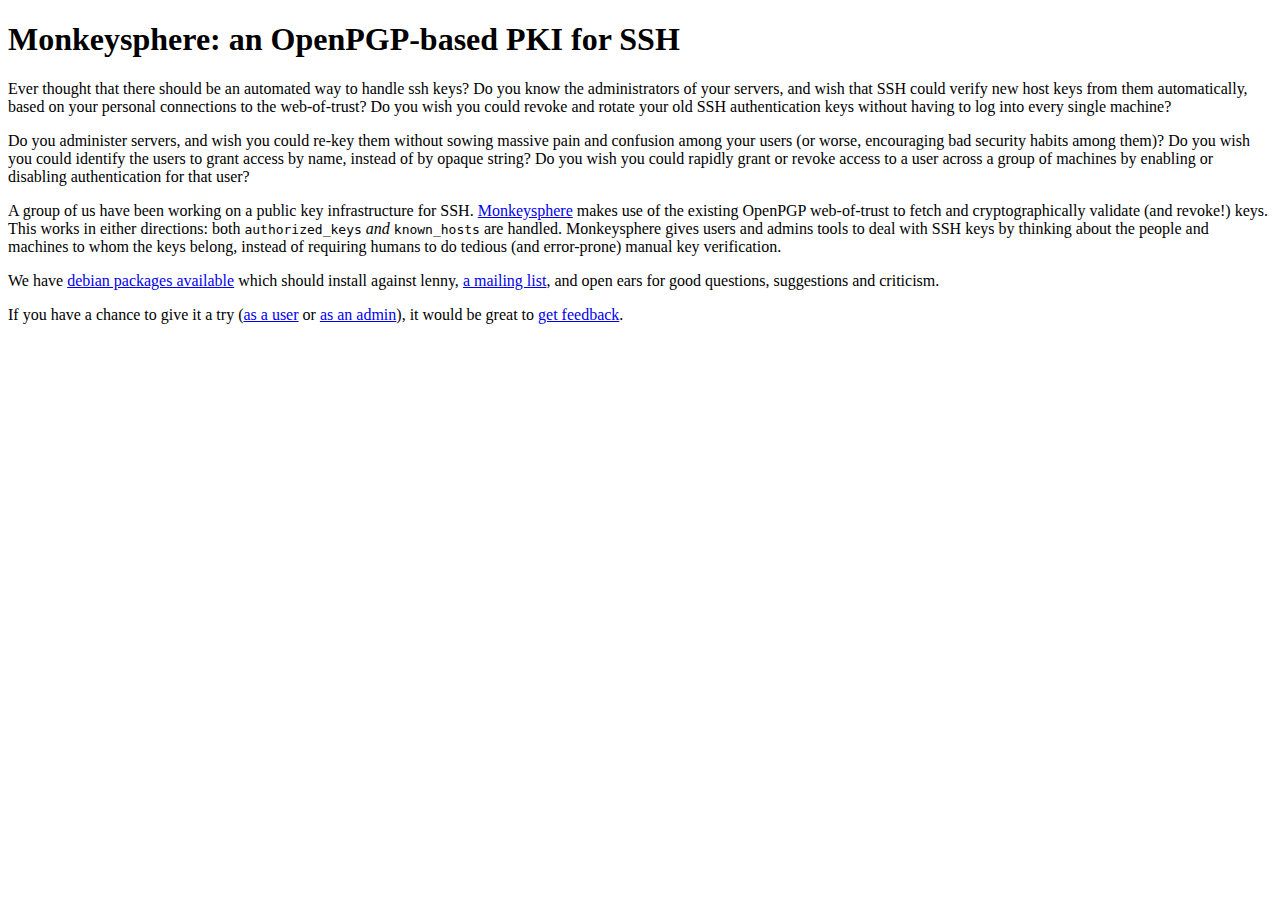
==== doc/announcement.html @ 56aa562e "draft of prospective d-a.org (and hence planet.debian.org) announcement." ====
<!DOCTYPE HTML PUBLIC "-//W3C//DTD HTML 4.01 Transitional//EN" "http://www.w3.org/TR/html4/loose.dtd">
<html>
<head>
<meta http-equiv="Content-Type" content="text/html; charset=iso-8859-15">
<title>Announcing the Monkeysphere</title>
</head>

<!-- This is a draft of a wider announcement for the Monkeysphere.
     dkg will probably post the final version in his blog at
     https://www.debian-administration.org/users/dkg/weblog

     Edits are welcome! -->

<body>
<h1>Monkeysphere: an OpenPGP-based PKI for SSH</h1>

<p>Ever thought that there should be an automated way to handle ssh
keys?  Do you know the administrators of your servers, and wish that
SSH could verify new host keys from them automatically, based on your
personal connections to the web-of-trust?  Do you wish you could
revoke and rotate your old SSH authentication keys without having to
log into every single machine?</p>

<p>Do you administer servers, and wish you could re-key them without
sowing massive pain and confusion among your users (or worse,
encouraging bad security habits among them)?  Do you wish you could
identify the users to grant access by name, instead of by opaque
string?  Do you wish you could rapidly grant or revoke access to a
user across a group of machines by enabling or disabling
authentication for that user?</p>

<p>A group of us have been working on a public key infrastructure for
SSH. <a href="http://monkeysphere.info">Monkeysphere</a> makes use of
the existing OpenPGP web-of-trust to fetch and cryptographically
validate (and revoke!) keys.  This works in either directions: both
<code>authorized_keys</code> <em>and</em> <code>known_hosts</code> are
handled.  Monkeysphere gives users and admins tools to deal with SSH
keys by thinking about the people and machines to whom the keys
belong, instead of requiring humans to do tedious (and error-prone)
manual key verification.</p>

<p>We have <a href="http://monkeysphere.info/download">debian packages
available</a> which should install against lenny, <a
href="https://lists.riseup.net/www/info/monkeysphere">a mailing
list</a>, and open ears for good questions, suggestions and
criticism.</p>

<p>If you have a chance to give it a try (<a href="???">as a user</a>
or <a href="???">as an admin</a>), it would be great to <a
href="https://lists.riseup.net/www/info/monkeysphere">get
feedback</a>.</p>

</body> </html>
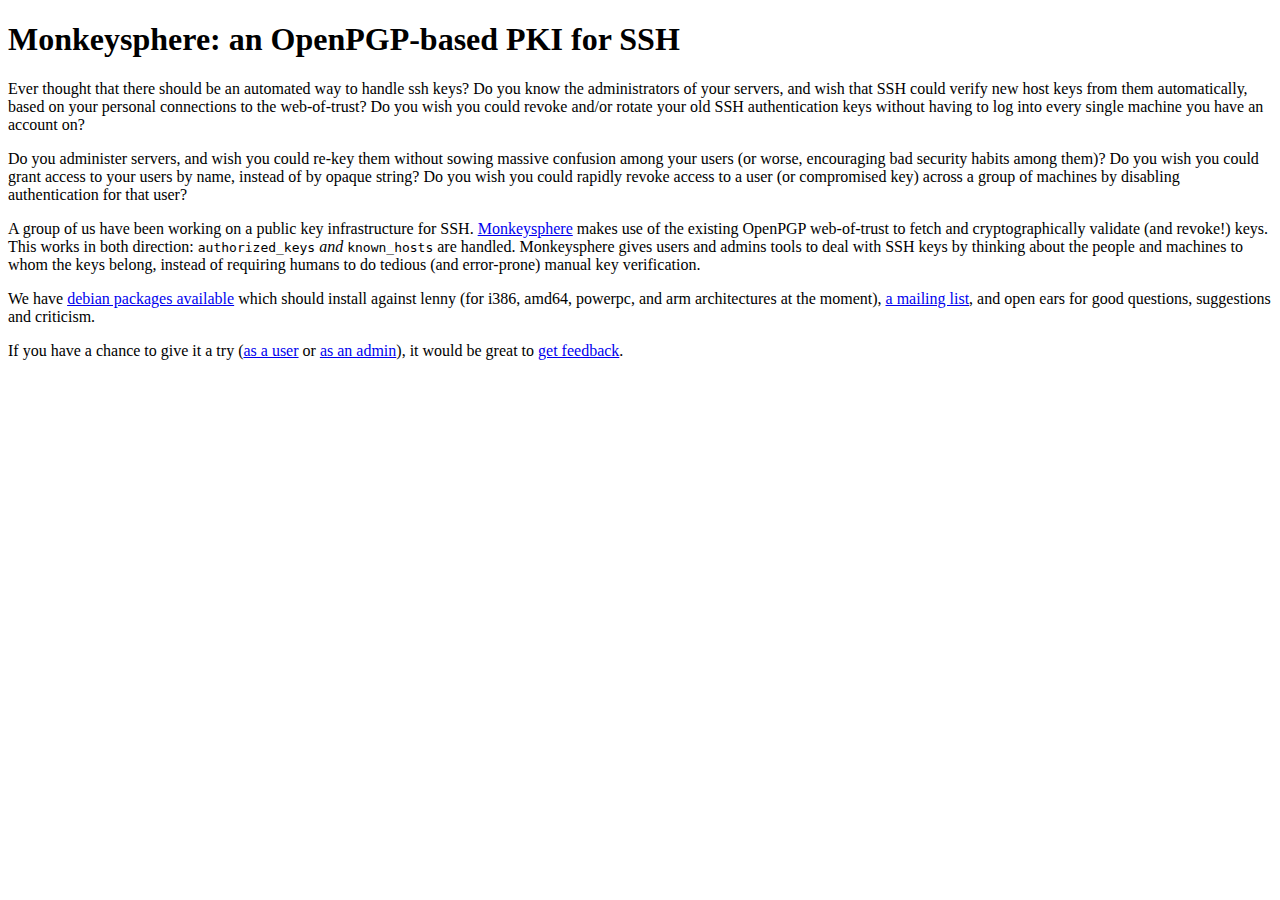
==== commit e01d9c5a: "a few tweaks to the monkeysphere announcement." ====
--- a/doc/announcement.html
+++ b/doc/announcement.html
@@ -18,35 +18,38 @@
 keys?  Do you know the administrators of your servers, and wish that
 SSH could verify new host keys from them automatically, based on your
 personal connections to the web-of-trust?  Do you wish you could
-revoke and rotate your old SSH authentication keys without having to
-log into every single machine?</p>
+revoke and/or rotate your old SSH authentication keys without having
+to log into every single machine you have an account on?</p>
 
 <p>Do you administer servers, and wish you could re-key them without
-sowing massive pain and confusion among your users (or worse,
-encouraging bad security habits among them)?  Do you wish you could
-identify the users to grant access by name, instead of by opaque
-string?  Do you wish you could rapidly grant or revoke access to a
-user across a group of machines by enabling or disabling
-authentication for that user?</p>
+sowing massive confusion among your users (or worse, encouraging bad
+security habits among them)?  Do you wish you could grant access to
+your users by name, instead of by opaque string?  Do you wish you
+could rapidly revoke access to a user (or compromised key) across a
+group of machines by disabling authentication for that user?</p>
 
 <p>A group of us have been working on a public key infrastructure for
-SSH. <a href="http://monkeysphere.info">Monkeysphere</a> makes use of
-the existing OpenPGP web-of-trust to fetch and cryptographically
-validate (and revoke!) keys.  This works in either directions: both
+SSH. <a href="http://web.monkeysphere.info">Monkeysphere</a> makes use
+of the existing OpenPGP web-of-trust to fetch and cryptographically
+validate (and revoke!) keys.  This works in both direction:
 <code>authorized_keys</code> <em>and</em> <code>known_hosts</code> are
 handled.  Monkeysphere gives users and admins tools to deal with SSH
 keys by thinking about the people and machines to whom the keys
 belong, instead of requiring humans to do tedious (and error-prone)
 manual key verification.</p>
 
-<p>We have <a href="http://monkeysphere.info/download">debian packages
-available</a> which should install against lenny, <a
+<p>We have <a href="http://web.monkeysphere.info/download">debian
+packages available</a> which should install against lenny (for i386,
+amd64, powerpc, and arm architectures at the moment), <a
 href="https://lists.riseup.net/www/info/monkeysphere">a mailing
 list</a>, and open ears for good questions, suggestions and
 criticism.</p>
 
-<p>If you have a chance to give it a try (<a href="???">as a user</a>
-or <a href="???">as an admin</a>), it would be great to <a
+<p>If you have a chance to give it a try (<a
+href="http://web.monkeysphere.info/getting-started-user/">as a
+user</a> or <a
+href="http://web.monkeysphere.info/getting-started-admin/">as an
+admin</a>), it would be great to <a
 href="https://lists.riseup.net/www/info/monkeysphere">get
 feedback</a>.</p>
 
